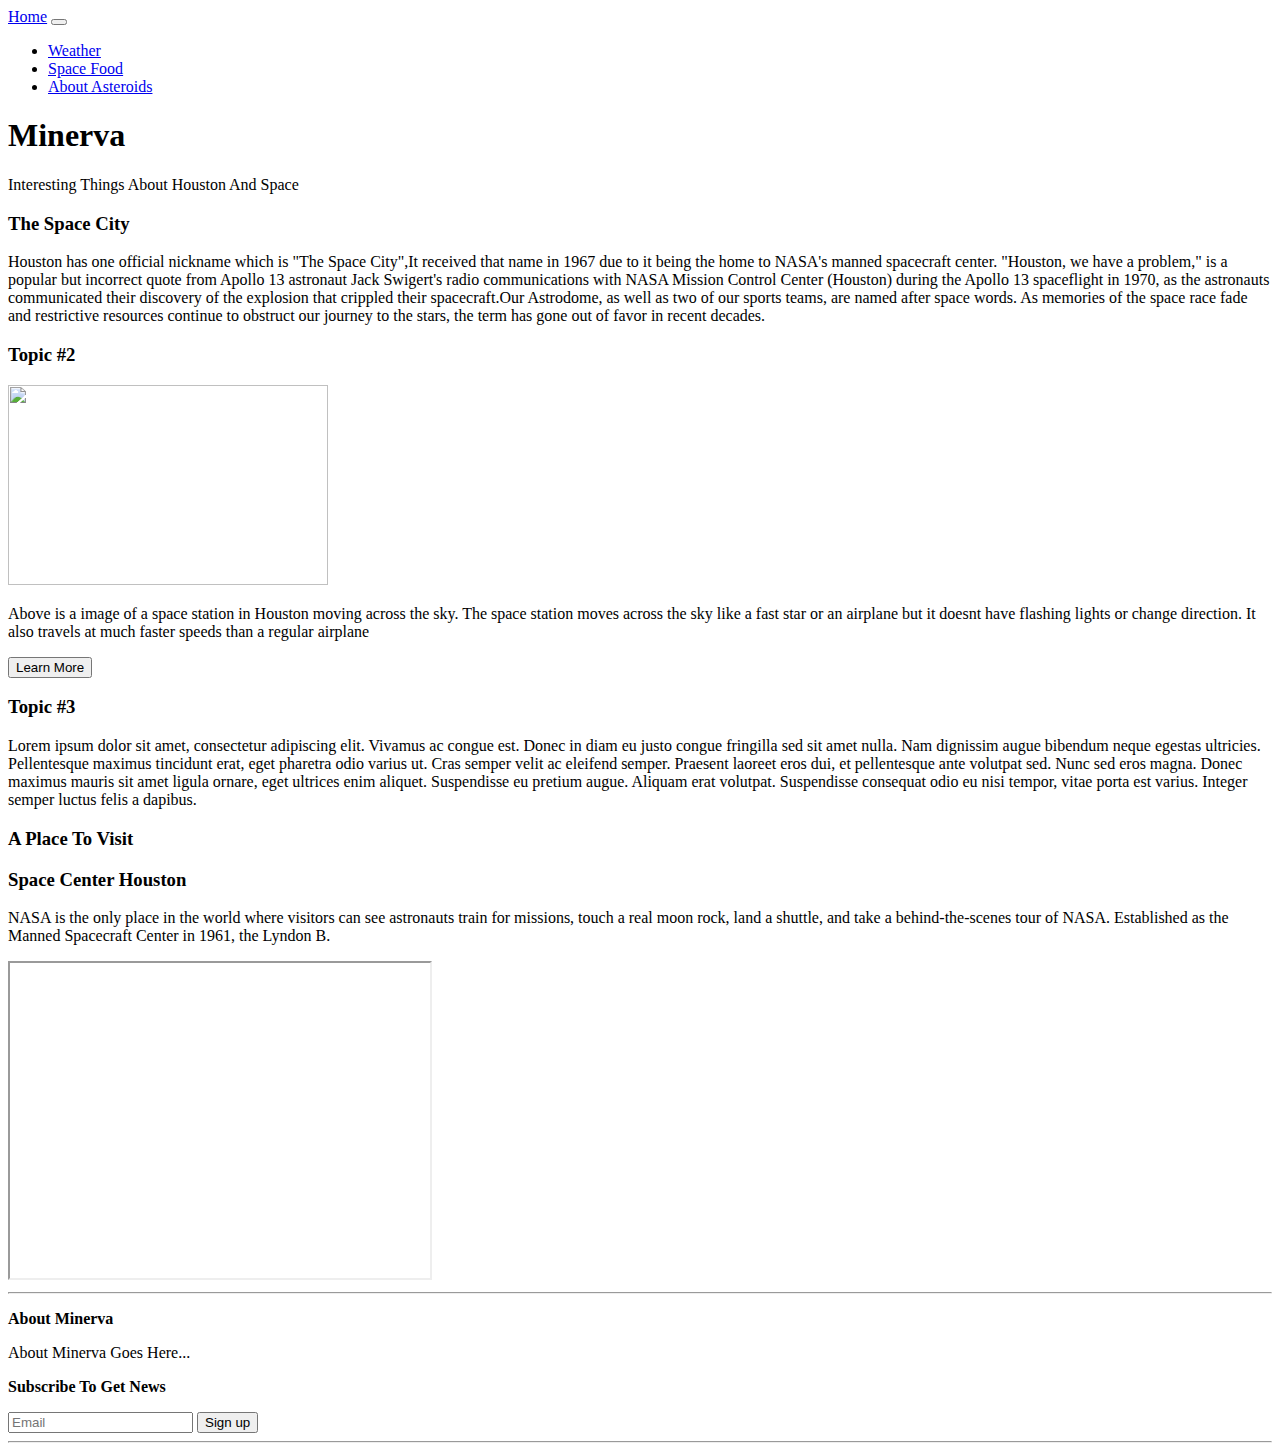
==== index.html @ b4276ed2 "First Commit" ====
<!DOCTYPE html>
<html lang="en">
<head>
    <meta charset="UTF-8">
    <meta http-equiv="X-UA-Compatible" content="IE=edge">
    <meta name="viewport" content="width=device-width, initial-scale=1.0">
    <link rel='stylesheet' href='https://cdn-uicons.flaticon.com/uicons-regular-rounded/css/uicons-regular-rounded.css'>
    <link rel="stylesheet" href="https://stackpath.bootstrapcdn.com/bootstrap/4.1.3/css/bootstrap.min.css" integrity="sha384-MCw98/SFnGE8fJT3GXwEOngsV7Zt27NXFoaoApmYm81iuXoPkFOJwJ8ERdknLPMO" crossorigin="anonymous">
    <link rel="stylesheet" href="style.css" type="text/css">
    <title>Minerva | Space Info</title>
</head>

<body>
    <!-- Navbar -->
    <nav class="navbar navbar-expand-lg navbar-dark bg-dark fixed-top">
        <div class="container">
        <!-- <div class="container-fluid"> -->
          <a class="navbar-brand" href="#home">Home</a>
          <button class="navbar-toggler" type="button" data-bs-toggle="collapse" data-bs-target="#navbarNav" aria-controls="navbarNav" aria-expanded="false" aria-label="Toggle navigation">
            <span class="navbar-toggler-icon"></span>
          </button>
          <div class="collapse navbar-collapse" id="navbarNav">
            <ul class="navbar-nav">
              <li class="nav-item">
                <a class="nav-link" aria-current="page" href="#">Weather</a>
              </li>
              <li class="nav-item">
                <a class="nav-link" href=".\space-foods.html" target="_blank">Space Food</a>
              </li>
              <li class="nav-item">
                <a class="nav-link" href="#">About Asteroids</a>
              </li>
            </ul>
          </div>
        </div>
        <!-- </div> -->
      </nav>
      <!-- /Navbar -->

      <!-- Jumbotron -->
      <div class="jumbotron jumbotron-fluid mt-4 bg-dark" id="home">
        <div class="container text-center text-white">
          <h1 class="display-2">Minerva</h1>
          <p class="lead">Interesting Things About Houston And Space</p>
        </div>
      </div>
    <!-- /Jumbotron -->

    <!-- <div class="text-center border text-body bg-light">
          
         <h1 class="display-1">Minerva</h1>
        <p class="lead">Houston - Aka The Space City</p> 
        
    </div> -->


    <!-- First Col -->
    <div class="container bg-light mt-5">
        <div class="row">
          <div class="col">
              <h3>The Space City</h3>
              <p>Houston has one official nickname which is "The Space City",It received that name in 1967 due to it being the home 
                to NASA's manned spacecraft center. "Houston, we have a problem," is a popular but incorrect quote from Apollo 13 
                astronaut Jack Swigert's radio communications with NASA Mission Control Center (Houston) during the Apollo 13 
                spaceflight in 1970, as the astronauts communicated their discovery of the explosion that crippled their spacecraft.Our 
                Astrodome, as well as two of our sports teams, are named after space words. As memories of the space race fade and restrictive resources continue 
                to obstruct our journey to the stars, the term has gone out of favor in recent decades.
               </p>
          </div>
         <!-- /First Col -->

         <!-- Second Col -->
          <div class="col">
              <h3>Topic #2</h3>
              <img src="https://go.nasa.gov/3vnfLUs" class="rounded">
              <p> Above is a image of a space station in Houston moving across the sky. The space station moves across the sky like a fast star
                 or an airplane but it doesnt have flashing lights or change direction. It also travels at much faster speeds than a regular airplane
            </p>
            <!-- Learn More Button -->
            <a href="https://bit.ly/3xmy1yE" target="_blank"><button class="btn btn-primary mb-3">Learn More<i class="fi-rr-angle-double-small-right"></i></button></a>
            <!-- /Learn More Button -->
          </div>
          
          <!-- /Second Col -->
          <div class="col">
              <h3>Topic #3</h3>
              <p>Lorem ipsum dolor sit amet, consectetur adipiscing elit. Vivamus ac congue est. Donec in diam eu justo congue fringilla 
                sed sit amet nulla. Nam dignissim augue bibendum neque egestas ultricies. Pellentesque maximus tincidunt erat, eget 
                pharetra odio varius ut. Cras semper velit ac eleifend semper. Praesent laoreet eros dui, et pellentesque ante volutpat 
                sed. Nunc sed eros magna. Donec maximus mauris sit amet ligula ornare, eget ultrices enim aliquet. Suspendisse eu pretium 
                augue. Aliquam erat volutpat. Suspendisse consequat odio eu nisi tempor, vitae porta est varius. Integer semper luctus felis 
                a dapibus.
            </p>
            
          </div>
        </div>
      </div>
    <!-- Columns end -->

    <!-- A Place to visit section -->
    
    <div class="container text-center bg-light">
      <h3 class="display-4 text-muted text-center my-5">A Place To Visit</h3>
      <div class="row">
        <div class="col">
          <h3>Space Center Houston</h3>
          <p>NASA is the only place in the world where visitors can see astronauts train for missions, touch a real moon rock, 
            land a shuttle, and take a behind-the-scenes tour of NASA. Established as the Manned Spacecraft Center in 1961, the 
            Lyndon B.</p>
        </div>
        <div class="col">
            <iframe width="420" height="315" class="mb-5"
            src="https://youtu.be/u7KjeQgpX1s">
            </iframe>
        </div>
      </div>
    </div>              
    <!-- / A place to visit -->


    <!-- footer -->
    <hr>
<div class="row py-4 text-muted container-fluid">
  <div class="col-md col-xl-5">
    <p><strong>About Minerva</strong></p>
    <p>About Minerva Goes Here...</p>
  </div>
  <div class="col-md col-xl-5 ml-auto">
    <p><strong>Subscribe To Get News</strong></p>
    <div class="input-group">
      <input type="text" class="form-control" placeholder="Email">
      <span class="input-group-btn">
        <button onclick="alert('Thanks for Subscribing!')" class="btn btn-primary" type="button">Sign up</button>
      </span>
    </div>
  </div>
</div>
<hr>

    <!-- /footer -->
</body>
</html>
---- style.css ----
/* body {
    background-image: url("https://bit.ly/3wjHczV")
} */

.rounded {
    height: 200px;
    width: 320px;
}

.jumbotron {
    background-image:url("https://bit.ly/3wjHczV");
}

#footer-list {
    list-style-type: none;
}
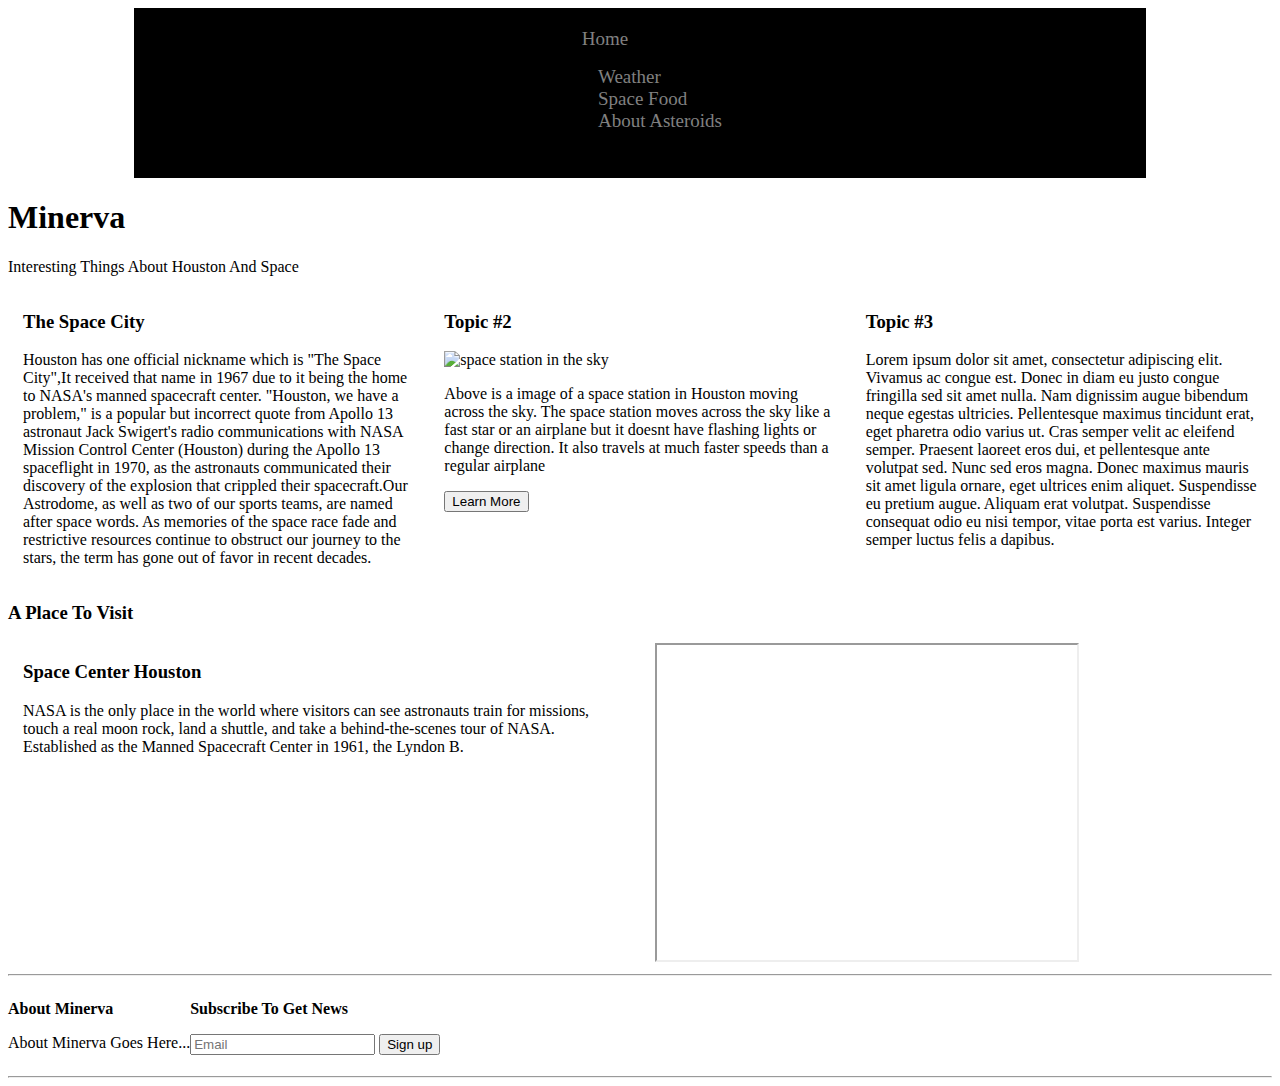
==== commit 2eafd8a8: "index" ====
--- a/index.html
+++ b/index.html
@@ -1,142 +1,131 @@
-<!DOCTYPE html>
-<html lang="en">
-<head>
-    <meta charset="UTF-8">
-    <meta http-equiv="X-UA-Compatible" content="IE=edge">
-    <meta name="viewport" content="width=device-width, initial-scale=1.0">
-    <link rel='stylesheet' href='https://cdn-uicons.flaticon.com/uicons-regular-rounded/css/uicons-regular-rounded.css'>
-    <link rel="stylesheet" href="https://stackpath.bootstrapcdn.com/bootstrap/4.1.3/css/bootstrap.min.css" integrity="sha384-MCw98/SFnGE8fJT3GXwEOngsV7Zt27NXFoaoApmYm81iuXoPkFOJwJ8ERdknLPMO" crossorigin="anonymous">
-    <link rel="stylesheet" href="style.css" type="text/css">
-    <title>Minerva | Space Info</title>
-</head>
-
-<body>
-    <!-- Navbar -->
-    <nav class="navbar navbar-expand-lg navbar-dark bg-dark fixed-top">
-        <div class="container">
-        <!-- <div class="container-fluid"> -->
-          <a class="navbar-brand" href="#home">Home</a>
-          <button class="navbar-toggler" type="button" data-bs-toggle="collapse" data-bs-target="#navbarNav" aria-controls="navbarNav" aria-expanded="false" aria-label="Toggle navigation">
-            <span class="navbar-toggler-icon"></span>
-          </button>
-          <div class="collapse navbar-collapse" id="navbarNav">
-            <ul class="navbar-nav">
-              <li class="nav-item">
-                <a class="nav-link" aria-current="page" href="#">Weather</a>
-              </li>
-              <li class="nav-item">
-                <a class="nav-link" href=".\space-foods.html" target="_blank">Space Food</a>
-              </li>
-              <li class="nav-item">
-                <a class="nav-link" href="#">About Asteroids</a>
-              </li>
-            </ul>
-          </div>
-        </div>
-        <!-- </div> -->
-      </nav>
-      <!-- /Navbar -->
-
-      <!-- Jumbotron -->
-      <div class="jumbotron jumbotron-fluid mt-4 bg-dark" id="home">
-        <div class="container text-center text-white">
-          <h1 class="display-2">Minerva</h1>
-          <p class="lead">Interesting Things About Houston And Space</p>
-        </div>
-      </div>
-    <!-- /Jumbotron -->
-
-    <!-- <div class="text-center border text-body bg-light">
-          
-         <h1 class="display-1">Minerva</h1>
-        <p class="lead">Houston - Aka The Space City</p> 
-        
-    </div> -->
-
-
-    <!-- First Col -->
-    <div class="container bg-light mt-5">
-        <div class="row">
-          <div class="col">
-              <h3>The Space City</h3>
-              <p>Houston has one official nickname which is "The Space City",It received that name in 1967 due to it being the home 
-                to NASA's manned spacecraft center. "Houston, we have a problem," is a popular but incorrect quote from Apollo 13 
-                astronaut Jack Swigert's radio communications with NASA Mission Control Center (Houston) during the Apollo 13 
-                spaceflight in 1970, as the astronauts communicated their discovery of the explosion that crippled their spacecraft.Our 
-                Astrodome, as well as two of our sports teams, are named after space words. As memories of the space race fade and restrictive resources continue 
-                to obstruct our journey to the stars, the term has gone out of favor in recent decades.
-               </p>
-          </div>
-         <!-- /First Col -->
-
-         <!-- Second Col -->
-          <div class="col">
-              <h3>Topic #2</h3>
-              <img src="https://go.nasa.gov/3vnfLUs" class="rounded">
-              <p> Above is a image of a space station in Houston moving across the sky. The space station moves across the sky like a fast star
-                 or an airplane but it doesnt have flashing lights or change direction. It also travels at much faster speeds than a regular airplane
-            </p>
-            <!-- Learn More Button -->
-            <a href="https://bit.ly/3xmy1yE" target="_blank"><button class="btn btn-primary mb-3">Learn More<i class="fi-rr-angle-double-small-right"></i></button></a>
-            <!-- /Learn More Button -->
-          </div>
-          
-          <!-- /Second Col -->
-          <div class="col">
-              <h3>Topic #3</h3>
-              <p>Lorem ipsum dolor sit amet, consectetur adipiscing elit. Vivamus ac congue est. Donec in diam eu justo congue fringilla 
-                sed sit amet nulla. Nam dignissim augue bibendum neque egestas ultricies. Pellentesque maximus tincidunt erat, eget 
-                pharetra odio varius ut. Cras semper velit ac eleifend semper. Praesent laoreet eros dui, et pellentesque ante volutpat 
-                sed. Nunc sed eros magna. Donec maximus mauris sit amet ligula ornare, eget ultrices enim aliquet. Suspendisse eu pretium 
-                augue. Aliquam erat volutpat. Suspendisse consequat odio eu nisi tempor, vitae porta est varius. Integer semper luctus felis 
-                a dapibus.
-            </p>
-            
-          </div>
-        </div>
-      </div>
-    <!-- Columns end -->
-
-    <!-- A Place to visit section -->
-    
-    <div class="container text-center bg-light">
-      <h3 class="display-4 text-muted text-center my-5">A Place To Visit</h3>
-      <div class="row">
-        <div class="col">
-          <h3>Space Center Houston</h3>
-          <p>NASA is the only place in the world where visitors can see astronauts train for missions, touch a real moon rock, 
-            land a shuttle, and take a behind-the-scenes tour of NASA. Established as the Manned Spacecraft Center in 1961, the 
-            Lyndon B.</p>
-        </div>
-        <div class="col">
-            <iframe width="420" height="315" class="mb-5"
-            src="https://youtu.be/u7KjeQgpX1s">
-            </iframe>
-        </div>
-      </div>
-    </div>              
-    <!-- / A place to visit -->
-
-
-    <!-- footer -->
-    <hr>
-<div class="row py-4 text-muted container-fluid">
-  <div class="col-md col-xl-5">
-    <p><strong>About Minerva</strong></p>
-    <p>About Minerva Goes Here...</p>
-  </div>
-  <div class="col-md col-xl-5 ml-auto">
-    <p><strong>Subscribe To Get News</strong></p>
-    <div class="input-group">
-      <input type="text" class="form-control" placeholder="Email">
-      <span class="input-group-btn">
-        <button onclick="alert('Thanks for Subscribing!')" class="btn btn-primary" type="button">Sign up</button>
-      </span>
-    </div>
-  </div>
-</div>
-<hr>
-
-    <!-- /footer -->
-</body>
+<!DOCTYPE html>
+<html lang="en">
+<head>
+    <meta charset="UTF-8">
+    <meta http-equiv="X-UA-Compatible" content="IE=edge">
+    <meta name="viewport" content="width=device-width, initial-scale=1.0">
+    <!--<link rel='stylesheet' href='https://cdn-uicons.flaticon.com/uicons-regular-rounded/css/uicons-regular-rounded.css'>
+    <link rel="stylesheet" href="https://stackpath.bootstrapcdn.com/bootstrap/4.1.3/css/bootstrap.min.css" integrity="sha384-MCw98/SFnGE8fJT3GXwEOngsV7Zt27NXFoaoApmYm81iuXoPkFOJwJ8ERdknLPMO" crossorigin="anonymous">-->
+    <link rel="stylesheet" href="style/home.css" type="text/css">
+    <title>Minerva | Space Info</title>
+</head>
+<body>
+    <!-- Navbar -->
+    <nav class="navbar">
+        <div class="navbarContainer">-->
+        <!-- <div class="container-fluid"> -->
+          <a class="navbarHome" href="#home">Home</a>
+          <!--<button class="navbar-toggler" type="button" data-bs-toggle="collapse" data-bs-target="#navbarNav" aria-controls="navbarNav" aria-expanded="false" aria-label="Toggle navigation">-->
+            <span class="navbar-toggler-icon"></span>
+          </button>
+          <div class="navbarCollapse" id="navbarNav">
+            <ul class="navbarNav">
+              <li class="navItem">
+                <a class="nav-link" aria-current="page" href="#">Weather</a>
+              </li>
+              <li class="navItem">
+                <a class="nav-link" href=".\space-foods.html" target="_blank">Space Food</a>
+              </li>
+              <li class="navItem">
+                <a class="nav-link" href="#">About Asteroids</a>
+              </li>
+            </ul>
+          </div>
+        </div>
+        <!-- </div> -->
+      </nav>
+      <!-- /Navbar -->
+      <!-- Jumbotron -->
+      <div class="MinervaApp" id="home">
+        <div class="containerApp">
+          <h1 class="display2">Minerva</h1>
+          <p class="lead">Interesting Things About Houston And Space</p>
+        </div>
+      </div>
+    <!-- /Jumbotron -->
+    <!-- <div class="text-center border text-body bg-light">
+         <h1 class="display-1">Minerva</h1>
+        <p class="lead">Houston - Aka The Space City</p> 
+    </div> -->
+    <!-- First Col -->
+    <div class="container bg-light mt-5">
+        <div class="row">
+          <div class="col">
+              <h3>The Space City</h3>
+              <p>Houston has one official nickname which is "The Space City",It received that name in 1967 due to it being the home 
+                to NASA's manned spacecraft center. "Houston, we have a problem," is a popular but incorrect quote from Apollo 13 
+                astronaut Jack Swigert's radio communications with NASA Mission Control Center (Houston) during the Apollo 13 
+                spaceflight in 1970, as the astronauts communicated their discovery of the explosion that crippled their spacecraft.Our 
+                Astrodome, as well as two of our sports teams, are named after space words. As memories of the space race fade and restrictive resources continue 
+                to obstruct our journey to the stars, the term has gone out of favor in recent decades.
+               </p>
+          </div>
+         <!-- /First Col -->
+         <!-- Second Col -->
+          <div class="col">
+              <h3>Topic #2</h3>
+              <img src="https://go.nasa.gov/3vnfLUs" class="rounded" alt="space station in the sky">
+              <p> Above is a image of a space station in Houston moving across the sky. The space station moves across the sky like a fast star
+                 or an airplane but it doesnt have flashing lights or change direction. It also travels at much faster speeds than a regular airplane
+            </p>
+            <!-- Learn More Button -->
+            <a href="https://bit.ly/3xmy1yE" target="_blank"><button class="btn btn-primary mb-3">Learn More<i class="fi-rr-angle-double-small-right"></i></button></a>
+            <!-- /Learn More Button -->
+          </div>
+          <!-- /Second Col -->
+          <div class="col">
+              <h3>Topic #3</h3>
+              <p>Lorem ipsum dolor sit amet, consectetur adipiscing elit. Vivamus ac congue est. Donec in diam eu justo congue fringilla 
+                sed sit amet nulla. Nam dignissim augue bibendum neque egestas ultricies. Pellentesque maximus tincidunt erat, eget 
+                pharetra odio varius ut. Cras semper velit ac eleifend semper. Praesent laoreet eros dui, et pellentesque ante volutpat 
+                sed. Nunc sed eros magna. Donec maximus mauris sit amet ligula ornare, eget ultrices enim aliquet. Suspendisse eu pretium 
+                augue. Aliquam erat volutpat. Suspendisse consequat odio eu nisi tempor, vitae porta est varius. Integer semper luctus felis 
+                a dapibus.
+            </p>
+          </div>
+        </div>
+      </div>
+    <!-- Columns end -->
+    <!-- A Place to visit section -->
+    <div class="container text-center bg-light">
+      <h3 class="display-4 text-muted text-center my-5">A Place To Visit</h3>
+      <div class="row">
+        <div class="col">
+          <h3>Space Center Houston</h3>
+          <p>NASA is the only place in the world where visitors can see astronauts train for missions, touch a real moon rock, 
+            land a shuttle, and take a behind-the-scenes tour of NASA. Established as the Manned Spacecraft Center in 1961, the 
+            Lyndon B.</p>
+        </div>
+        <div class="col">
+            <iframe width="420" height="315" class="mb-5"
+            src="https://www.youtube.com/embed/u7KjeQgpX1s">
+            </iframe>
+          <!-- <video width="320" height="250"  class="mb-4" controls>
+            <source src="https://youtu.be/vBj-yz-Lfi4" type="video/mp4">
+            Your Browser Does Not Support 
+          </video> -->
+        </div>
+      </div>
+    </div>              
+    <!-- / A place to visit -->
+    <!-- footer -->
+    <hr>
+<div class="row py-4 text-muted container-fluid">
+  <div class="col-md col-xl-5">
+    <p><strong>About Minerva</strong></p>
+    <p>About Minerva Goes Here...</p>
+  </div>
+  <div class="col-md col-xl-5 ml-auto">
+    <p><strong>Subscribe To Get News</strong></p>
+    <div class="input-group">
+      <input type="text" class="form-control" placeholder="Email">
+      <span class="input-group-btn">
+        <button onclick="alert('Thanks for Subscribing!')" class="btn btn-primary" type="button">Sign up</button>
+      </span>
+    </div>
+  </div>
+</div>
+<hr>
+    <!-- /footer -->
+</body>
 </html>--- a/style/home.css
+++ b/style/home.css
@@ -0,0 +1,221 @@
+body {
+    background-image: url(https://images.unsplash.com/photo-1604928844386-97d0ac6845fa?ixid=MnwxMjA3fDB8MHxwaG90by1wYWdlfHx8fGVufDB8fHx8&ixlib=rb-1.2.1&auto=format&fit=crop&w=1950&q=80);
+    height: fit-content;
+    width: fit-content;
+    /*transform/repeat*/
+}
+.navbar {
+    display: flex;
+    background-color: #000000;
+    justify-content: center;
+    overflow: visible;
+    padding-top: 00px;
+    padding-bottom: 50px;
+    position: sticky;
+    z-index: 1;
+    margin-left: 10%;
+    margin-right: 10%;
+    top: 0;
+}
+
+.navbar a {
+    justify-content: center;
+    text-decoration: none;
+    color: #808080;
+    padding: 13px;
+    font-size: 19px;
+    position: relative;
+    top: 20px;
+    border-radius: 5px;
+    border: 1px #000000;
+}
+.navbar a:hover {
+    background-color: #333;
+    left: 0px;
+    right: 0px;
+    color: white;
+    padding: 1rem;
+    border-radius: 20px;
+}
+/*.tite-container {
+    background: #F9F9F9;
+    text-align: center;
+    height: max-content;
+    overflow: hidden;
+    width: 80%;
+    margin-left: 10%;
+    margin-top: 50px;
+    border-radius: 20px;
+    padding: 25px;
+}*/
+
+.homeContainer {
+    /*display: flex;*/
+    justify-content: center;
+    height: 360px;
+    margin-top: 15px;
+    margin: auto;
+    width: 80%;
+    background-color: #7E7C7C;
+    border-radius: 20px;
+    /*padding: 40px;
+    overflow: auto;*/
+}
+.homeContainer h1 {
+    color: #FFFFFF;
+    text-align: center;
+    font-size: 100px;
+    padding-top: 50px;
+    animation-name: fade-in-right;
+    animation-duration: 1.5s;
+    animation-direction: normal;
+    animation-fill-mode: forwards;
+    position: relative;
+}
+.homeContainer h2 {
+    color: #FFFFFF;
+    text-align: center;
+    font-size: 50px;
+    margin-top: 5px;
+    animation-name: fade-in-left;
+    animation-duration: 2s;
+    animation-direction: normal;
+    animation-fill-mode: forwards;
+    position: relative;
+}
+.content-container {
+    background: #F9F9F9;
+    text-align: center;
+    height: max-content;
+    overflow: hidden;
+    width: 80%;
+    margin-left: 10%;
+    margin-top: 15px;
+    border-radius: 20px;
+}
+
+.tite-container {
+    background: #F9F9F9;
+    text-align: center;
+    height: max-content;
+    overflow: hidden;
+    width: 80%;
+    margin-left: 10%;
+    margin-top: 50px;
+    border-radius: 20px;
+    padding: 25px;
+}
+.space-city-container {
+    background: #ACABAB;
+    margin: 15px;
+    border-radius: 20px;
+}
+.space-city-container h1 {
+    font-size: 60px;
+    margin-left: 30px;
+    margin-right: 30px;
+    color: #FFFFFF;
+}
+.space-city-container h2 {
+    font-size: fill;
+    margin-left: 60px;
+    margin-right: 60px;
+    color: #FFFFFF;
+}
+.space-city-container h3 {
+    font-size: 30px;
+    margin-left: 30px;
+    margin-right: 30px;
+    color: #FFFFFF;
+}
+.space-city-container h4 {
+    font-size: 30px;
+    margin-left: 30px;
+    margin-right: 30px;
+    color: #FFFFFF;
+}
+.row {
+    display: flex;
+    flex-wrap: wrap;
+    margin-left: -15px;
+    margin-right: -15px;
+    padding-left: 15px;
+    padding-right: 15px;
+}
+.col {
+    flex-basis: 0;
+    flex-grow: 1;
+    max-width: 100%;
+    margin-left: -15px;
+    margin-right: -15px;
+    padding-left: 30px;
+    padding-right: 30px;
+}
+.pic-of-the-day-container {
+    background: #ACABAB;
+    margin: 15px;
+    border-radius: 20px;
+}
+.pic-of-the-day-container p:nth-of-type(1){
+    font-size: 40px;
+    color: #FFFFFF;
+}
+.pic-of-the-day-container p:nth-of-type(2){
+    font-size: 25px;
+    color: #FFFFFF;
+}
+.a-place-to-visit-container {
+    background: #ACABAB;
+    margin: 15px;
+    border-radius: 20px;
+}
+.a-place-to-visit-container h1 {
+    font-size: 25px;
+    color: #FFFFFF;
+    padding-top: 40px;
+}
+.a-place-to-visit-container h2 {
+    font-size: 25px;
+    color: #FFFFFF;
+}
+.a-place-to-visit-container h3 {
+    font-size: 25px;
+    color: #FFFFFF;
+}
+.space-station {
+    animation-name: wipe-enter;
+    animation-duration: 2s;
+    animation-iteration-count: 1;
+    animation-direction: normal;
+}
+.learn-more {
+    margin-bottom: 15px;
+}
+@keyframes fade-in-right {
+    0% {
+      opacity: 0;
+      right: 200px;
+    }
+    100% {
+      opacity: 1;
+      right: 0;
+    }
+  }
+  @keyframes fade-in-left {
+    0% {
+      opacity: 0;
+      right: -200px;
+    }
+    100% {
+      opacity: 1;
+      right: 0;
+    }
+  }
+  @keyframes wipe-enter {
+	0% {
+		transform: scale(0, .025);
+	}
+	50% {
+		transform: scale(1, .025);
+	}
+}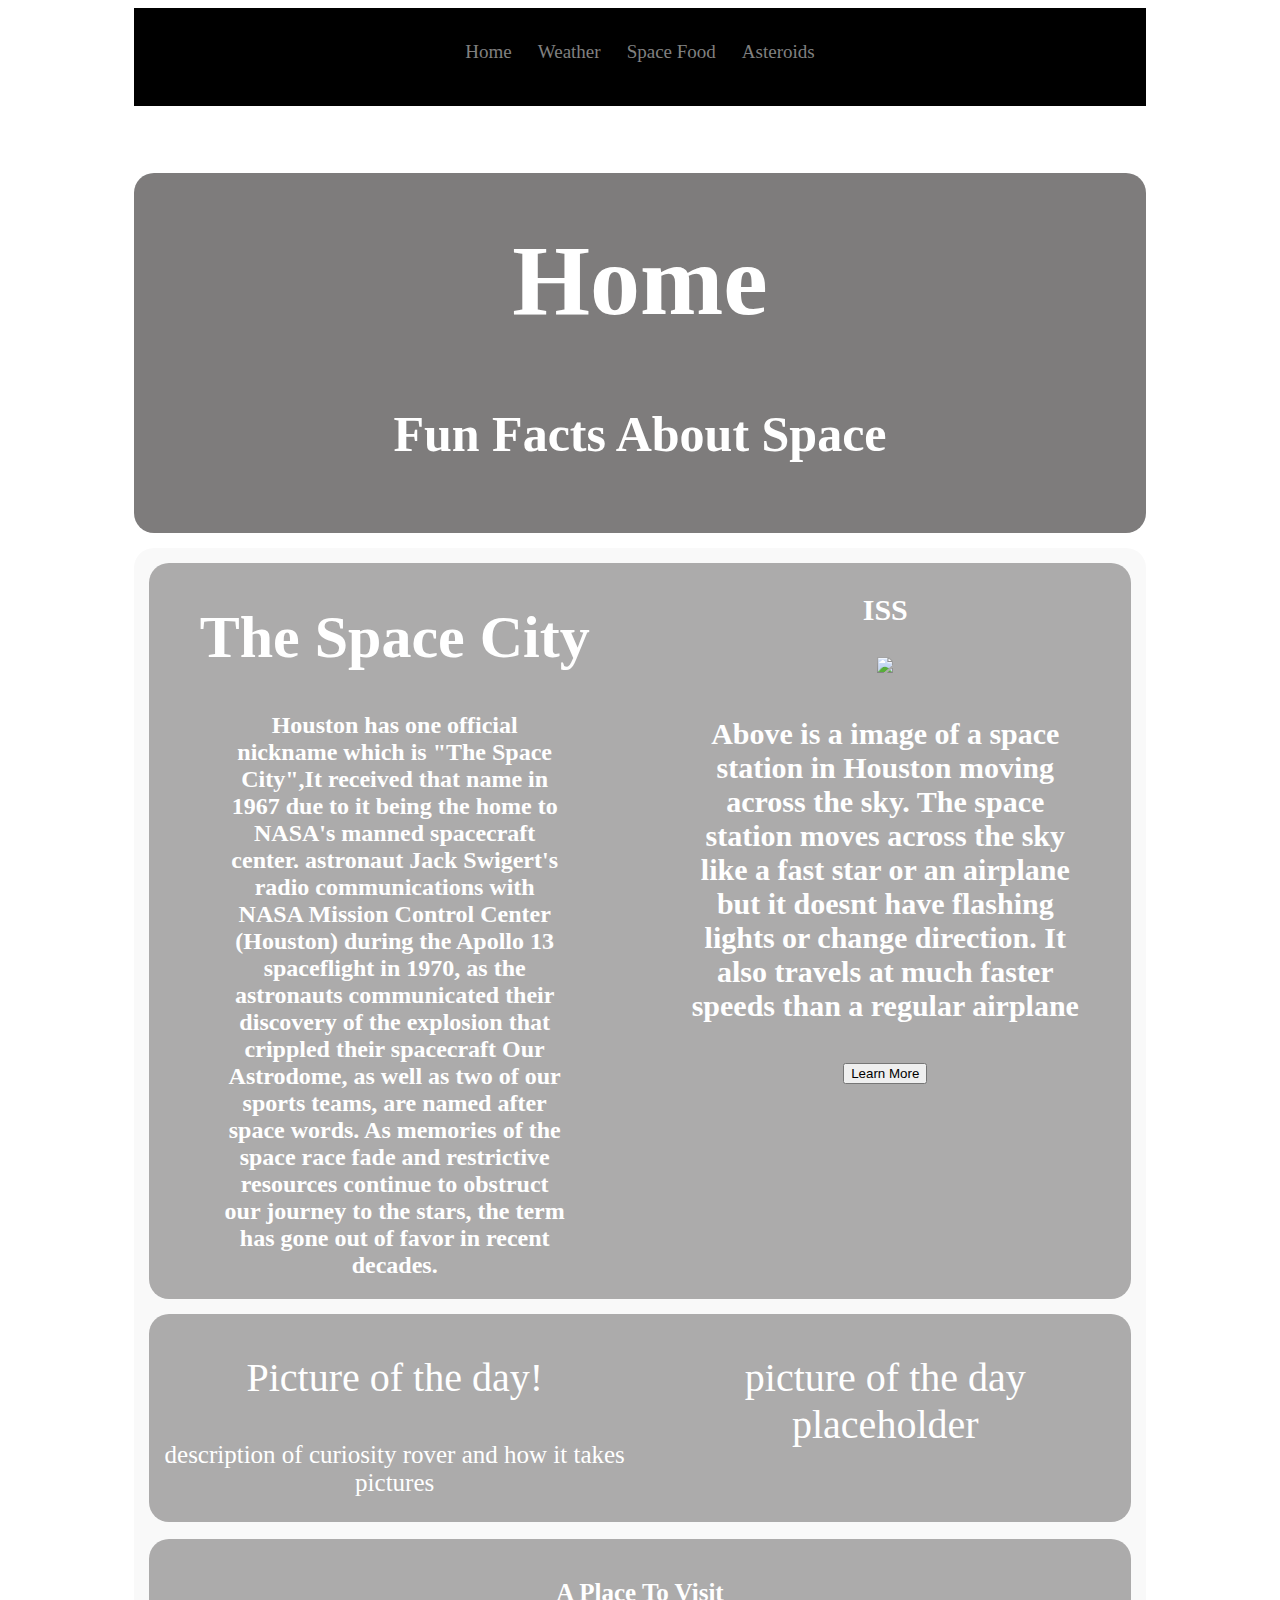
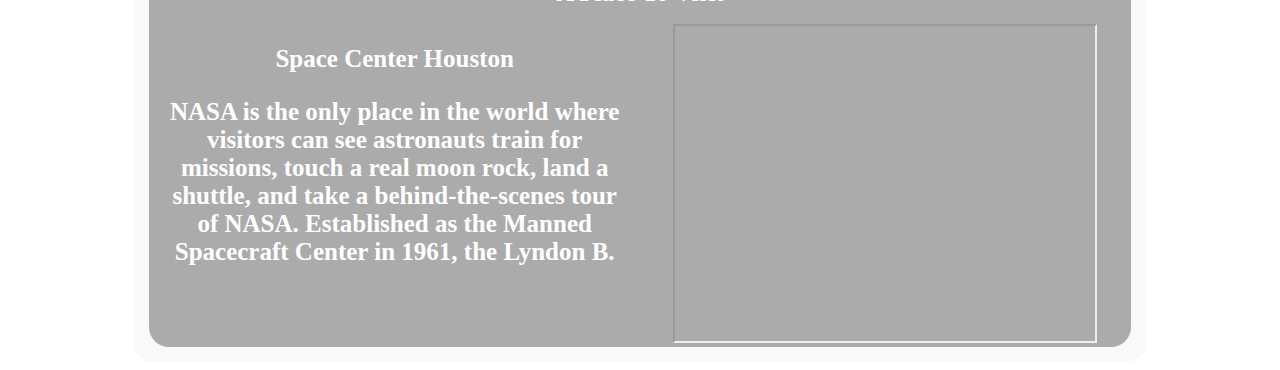
==== commit 5554cbc1: "home page" ====
--- a/index.html
+++ b/index.html
@@ -4,128 +4,88 @@
     <meta charset="UTF-8">
     <meta http-equiv="X-UA-Compatible" content="IE=edge">
     <meta name="viewport" content="width=device-width, initial-scale=1.0">
-    <!--<link rel='stylesheet' href='https://cdn-uicons.flaticon.com/uicons-regular-rounded/css/uicons-regular-rounded.css'>
-    <link rel="stylesheet" href="https://stackpath.bootstrapcdn.com/bootstrap/4.1.3/css/bootstrap.min.css" integrity="sha384-MCw98/SFnGE8fJT3GXwEOngsV7Zt27NXFoaoApmYm81iuXoPkFOJwJ8ERdknLPMO" crossorigin="anonymous">-->
     <link rel="stylesheet" href="style/home.css" type="text/css">
-    <title>Minerva | Space Info</title>
+     <!--<link CHOOSE FONT>-->
+    <link rel="preconnect" href="https://fonts.gstatic.com">
+    <link href="https://fonts.googleapis.com/css2?family=Roboto:ital,wght@1,100&display=swap" rel="stylesheet">
+   
+    <!--<link CHOOSE FONT>-->
+    <title>Home | Space Info</title>
 </head>
 <body>
-    <!-- Navbar -->
-    <nav class="navbar">
-        <div class="navbarContainer">-->
-        <!-- <div class="container-fluid"> -->
-          <a class="navbarHome" href="#home">Home</a>
-          <!--<button class="navbar-toggler" type="button" data-bs-toggle="collapse" data-bs-target="#navbarNav" aria-controls="navbarNav" aria-expanded="false" aria-label="Toggle navigation">-->
-            <span class="navbar-toggler-icon"></span>
-          </button>
-          <div class="navbarCollapse" id="navbarNav">
-            <ul class="navbarNav">
-              <li class="navItem">
-                <a class="nav-link" aria-current="page" href="#">Weather</a>
-              </li>
-              <li class="navItem">
-                <a class="nav-link" href=".\space-foods.html" target="_blank">Space Food</a>
-              </li>
-              <li class="navItem">
-                <a class="nav-link" href="#">About Asteroids</a>
-              </li>
-            </ul>
-          </div>
-        </div>
-        <!-- </div> -->
-      </nav>
-      <!-- /Navbar -->
-      <!-- Jumbotron -->
-      <div class="MinervaApp" id="home">
-        <div class="containerApp">
-          <h1 class="display2">Minerva</h1>
-          <p class="lead">Interesting Things About Houston And Space</p>
-        </div>
-      </div>
-    <!-- /Jumbotron -->
-    <!-- <div class="text-center border text-body bg-light">
-         <h1 class="display-1">Minerva</h1>
-        <p class="lead">Houston - Aka The Space City</p> 
-    </div> -->
-    <!-- First Col -->
-    <div class="container bg-light mt-5">
+      <!-- [[[Top navbar section ]]]-->
+  <div class="navbar">
+    <a href="#home">Home</a>
+    <a href="#weather">Weather</a>
+    <a href="#space-foods">Space Food</a>
+    <a href="#asteroids">Asteroids</a>
+  </div>
+            <!-- [[[Top navbar section]]] -->
+            <!-- [[[Header]]]-->
+  <div class="title-container">
+  <div class="homeContainer" id="home">
+    <h1>Home</h1> <!--removed class="display"--> 
+    <h2>Fun Facts About Space</h2> <!-- removed class="lead"-->
+    </div>
+    </div>
+            <!-- First Col -->
+    <div class="content-container">
+      <div class="space-city-container">
         <div class="row">
           <div class="col">
-              <h3>The Space City</h3>
-              <p>Houston has one official nickname which is "The Space City",It received that name in 1967 due to it being the home 
-                to NASA's manned spacecraft center. "Houston, we have a problem," is a popular but incorrect quote from Apollo 13 
-                astronaut Jack Swigert's radio communications with NASA Mission Control Center (Houston) during the Apollo 13 
-                spaceflight in 1970, as the astronauts communicated their discovery of the explosion that crippled their spacecraft.Our 
-                Astrodome, as well as two of our sports teams, are named after space words. As memories of the space race fade and restrictive resources continue 
-                to obstruct our journey to the stars, the term has gone out of favor in recent decades.
-               </p>
-          </div>
-         <!-- /First Col -->
-         <!-- Second Col -->
+            <h1>The Space City</h1>
+            <h2>Houston has one official nickname which is "The Space City",It received that name in 1967 due to it being the home to NASA's manned spacecraft center. astronaut Jack Swigert's radio communications with NASA Mission Control Center (Houston) during the Apollo 13 spaceflight in 1970, as the astronauts communicated their discovery of the explosion that crippled their spacecraft Our Astrodome, as well as two of our sports teams, are named after space words. As memories of the space race fade and restrictive resources continue to obstruct our journey to the stars, the term has gone out of favor in recent decades.</h2>
+          </div> 
+      
+            <!-- /First Col -->
+            <!-- Second Col -->
           <div class="col">
-              <h3>Topic #2</h3>
-              <img src="https://go.nasa.gov/3vnfLUs" class="rounded" alt="space station in the sky">
-              <p> Above is a image of a space station in Houston moving across the sky. The space station moves across the sky like a fast star
-                 or an airplane but it doesnt have flashing lights or change direction. It also travels at much faster speeds than a regular airplane
-            </p>
+            <h3>ISS</h3>
+              <img src="https://go.nasa.gov/3vnfLUs" class="space-station">
+            <h4> Above is a image of a space station in Houston moving across the sky. The space station moves across the sky like a fast    star or an airplane but it doesnt have flashing lights or change direction. It also travels at much faster speeds than a regular airplane</h4>
             <!-- Learn More Button -->
-            <a href="https://bit.ly/3xmy1yE" target="_blank"><button class="btn btn-primary mb-3">Learn More<i class="fi-rr-angle-double-small-right"></i></button></a>
+            <a href="https://bit.ly/3xmy1yE" target="_blank">
+              <button class="learn-more">Learn More</button>
+            </a>
             <!-- /Learn More Button -->
-          </div>
-          <!-- /Second Col -->
-          <div class="col">
-              <h3>Topic #3</h3>
-              <p>Lorem ipsum dolor sit amet, consectetur adipiscing elit. Vivamus ac congue est. Donec in diam eu justo congue fringilla 
-                sed sit amet nulla. Nam dignissim augue bibendum neque egestas ultricies. Pellentesque maximus tincidunt erat, eget 
-                pharetra odio varius ut. Cras semper velit ac eleifend semper. Praesent laoreet eros dui, et pellentesque ante volutpat 
-                sed. Nunc sed eros magna. Donec maximus mauris sit amet ligula ornare, eget ultrices enim aliquet. Suspendisse eu pretium 
-                augue. Aliquam erat volutpat. Suspendisse consequat odio eu nisi tempor, vitae porta est varius. Integer semper luctus felis 
-                a dapibus.
-            </p>
           </div>
         </div>
       </div>
-    <!-- Columns end -->
-    <!-- A Place to visit section -->
-    <div class="container text-center bg-light">
-      <h3 class="display-4 text-muted text-center my-5">A Place To Visit</h3>
+            <!-- picture of the day -->
+    <div class="pic-of-the-day-container">
       <div class="row">
         <div class="col">
-          <h3>Space Center Houston</h3>
-          <p>NASA is the only place in the world where visitors can see astronauts train for missions, touch a real moon rock, 
-            land a shuttle, and take a behind-the-scenes tour of NASA. Established as the Manned Spacecraft Center in 1961, the 
-            Lyndon B.</p>
+          <p>Picture of the day!</p>
+          <p>description of curiosity rover and how it takes pictures</p>
         </div>
         <div class="col">
-            <iframe width="420" height="315" class="mb-5"
+          <p>picture of the day placeholder</p>
+      
+        </div>
+      </div>
+    </div>
+          <!-- picture of the day --> 
+          <!-- Columns end -->
+    <!-- A Place to visit section -->
+    <div class="a-place-to-visit-container">
+        <h1>A Place To Visit</h1>
+      <div class="row">
+        <div class="col">
+          <h2>Space Center Houston</h2>
+          <h3>NASA is the only place in the world where visitors can see astronauts train for missions, touch a real moon rock, 
+            land a shuttle, and take a behind-the-scenes tour of NASA. Established as the Manned Spacecraft Center in 1961, the 
+            Lyndon B.</h3>
+        </div>
+        <div class="col">
+            <iframe width="420" height="315" class="yt-video"
             src="https://www.youtube.com/embed/u7KjeQgpX1s">
             </iframe>
-          <!-- <video width="320" height="250"  class="mb-4" controls>
-            <source src="https://youtu.be/vBj-yz-Lfi4" type="video/mp4">
-            Your Browser Does Not Support 
-          </video> -->
         </div>
       </div>
     </div>              
     <!-- / A place to visit -->
-    <!-- footer -->
-    <hr>
-<div class="row py-4 text-muted container-fluid">
-  <div class="col-md col-xl-5">
-    <p><strong>About Minerva</strong></p>
-    <p>About Minerva Goes Here...</p>
-  </div>
-  <div class="col-md col-xl-5 ml-auto">
-    <p><strong>Subscribe To Get News</strong></p>
-    <div class="input-group">
-      <input type="text" class="form-control" placeholder="Email">
-      <span class="input-group-btn">
-        <button onclick="alert('Thanks for Subscribing!')" class="btn btn-primary" type="button">Sign up</button>
-      </span>
-    </div>
-  </div>
-</div>
-<hr>
+    
     <!-- /footer -->
+    <script src="js/home.js"></script>
 </body>
 </html>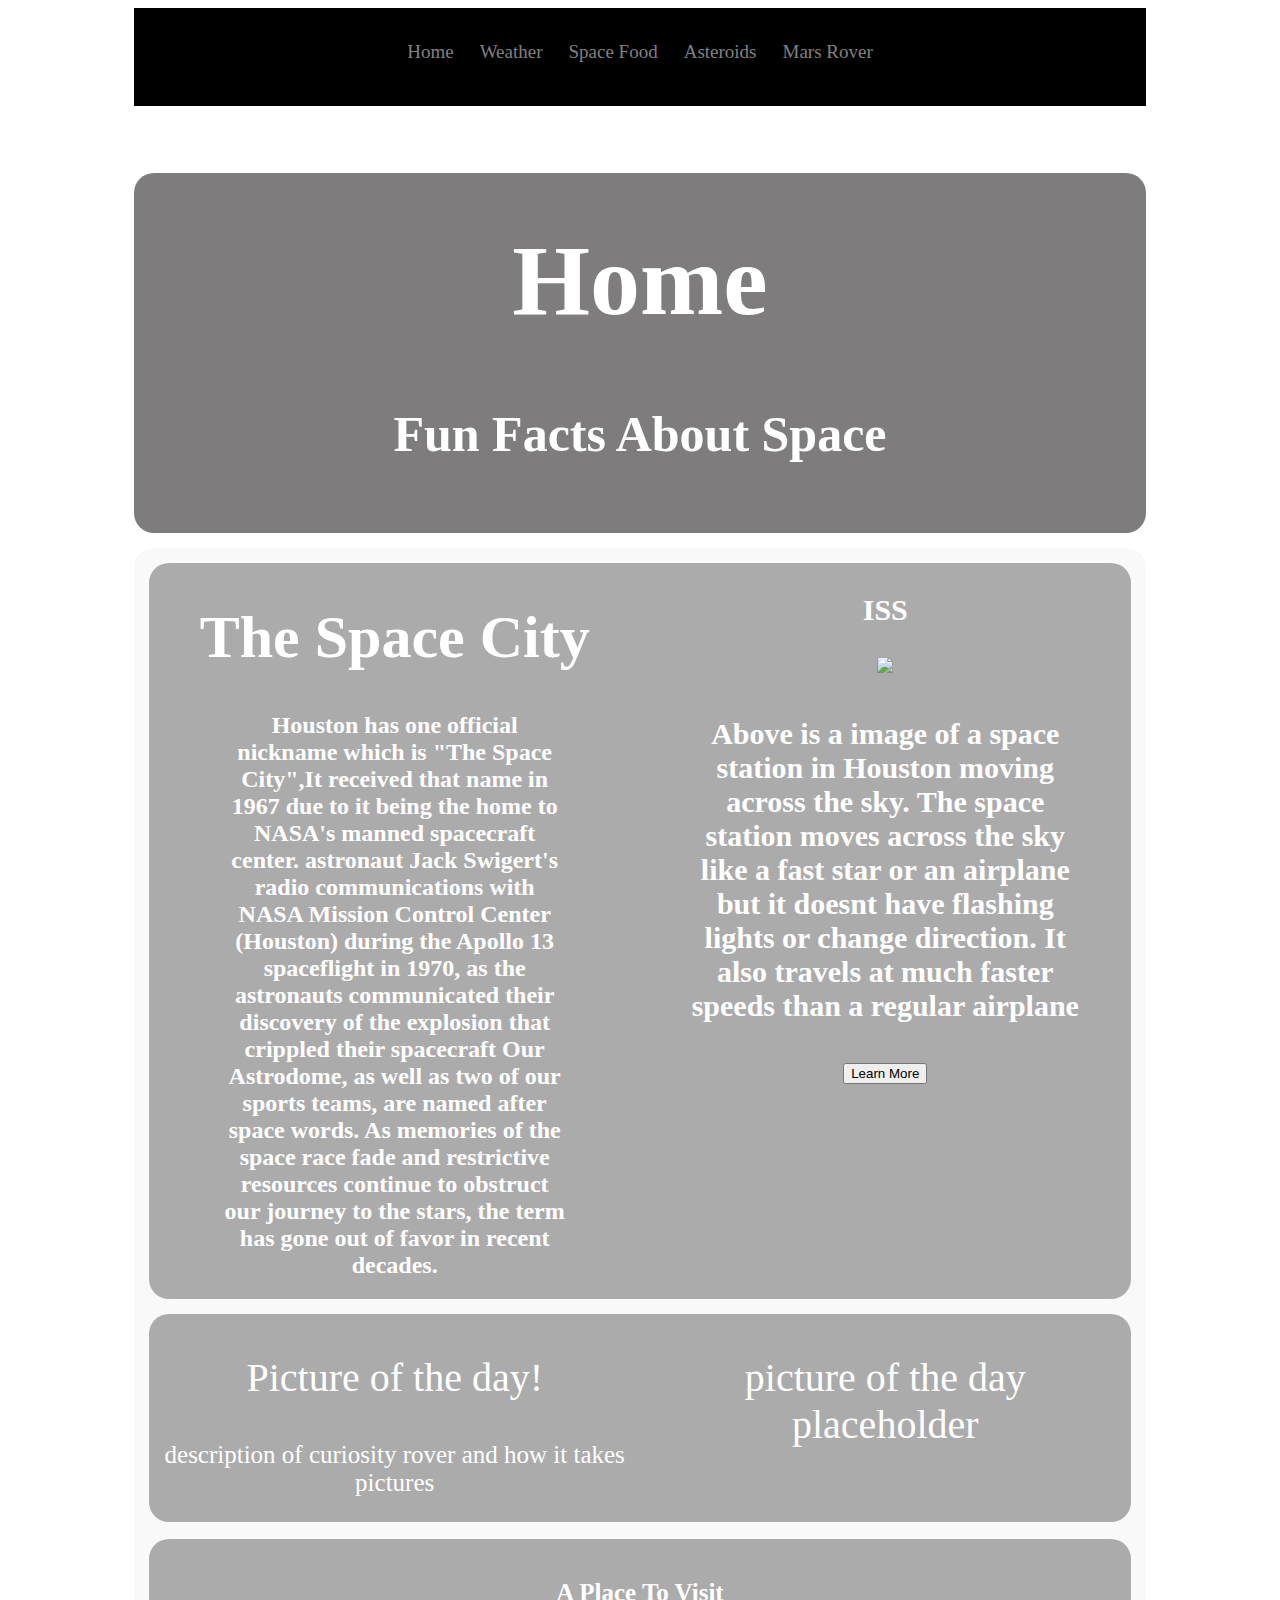
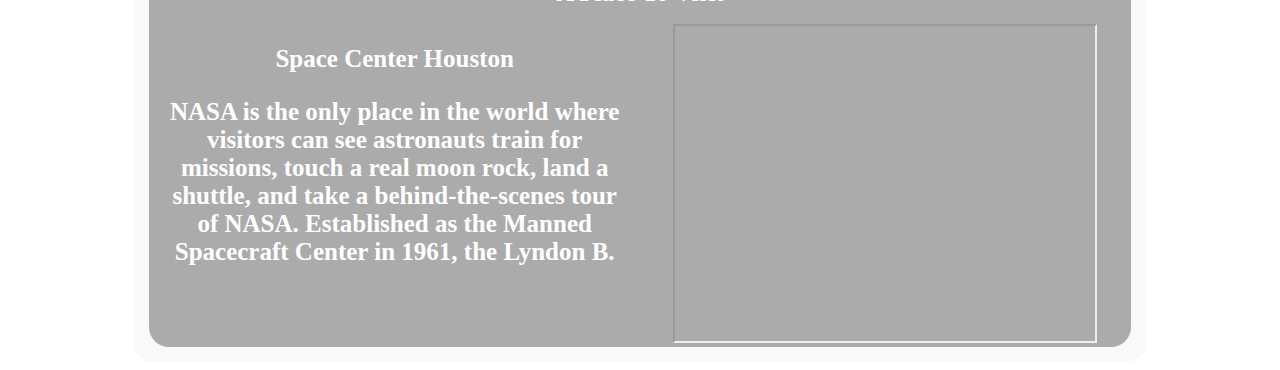
==== commit be73ceb5: "updated links, excluding space foods" ====
--- a/index.html
+++ b/index.html
@@ -15,10 +15,11 @@
 <body>
       <!-- [[[Top navbar section ]]]-->
   <div class="navbar">
-    <a href="#home">Home</a>
-    <a href="#weather">Weather</a>
-    <a href="#space-foods">Space Food</a>
-    <a href="#asteroids">Asteroids</a>
+    <a href="index.html" class="nav-links">Home</a>
+    <a href="weather.html" class="nav-links">Weather</a>
+    <a href="SpaceFood.html" class="nav-links">Space Food</a>
+    <a href="Asteroids.html" class="nav-links">Asteroids</a>
+    <a href="MarsRover.html" class="nav-links">Mars Rover</a>
   </div>
             <!-- [[[Top navbar section]]] -->
             <!-- [[[Header]]]-->
@@ -85,6 +86,7 @@
     </div>              
     <!-- / A place to visit -->
     
+ 
     <!-- /footer -->
     <script src="js/home.js"></script>
 </body>
